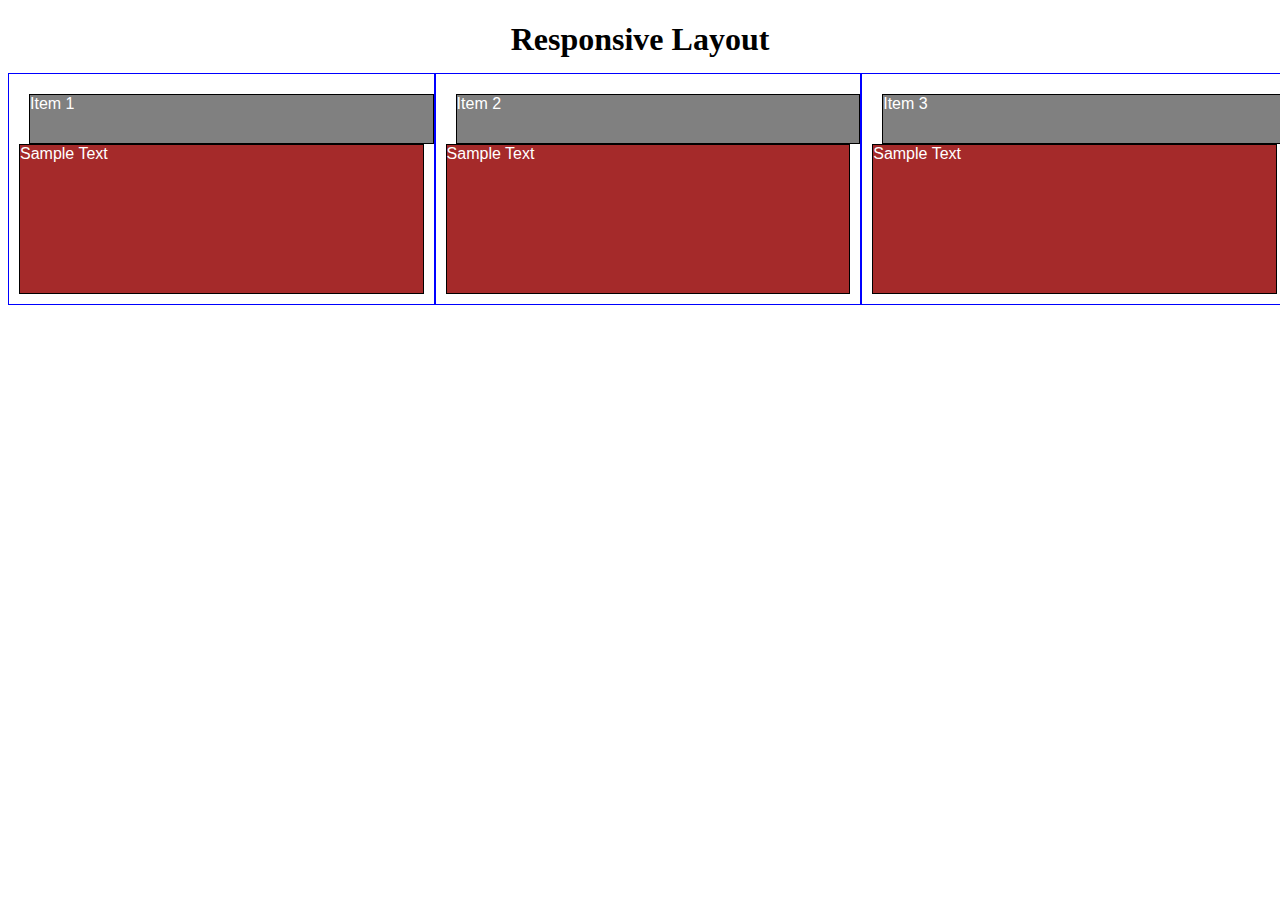
==== css-assignment/index.html @ fd2100e1 "Update index.html" ====
<!DOCTYPE html>
<html>
<head>
<meta charset="utf-8">
<meta name="viewport" content="width=device-width, initial-scale=1">
<title>Responsive Layout</title>
<style>
/********** Base styles **********/
* {
  box-sizing: border-box;
}
h1 {
  margin-bottom: 15px;
  text-align: center;
}
p {
  border: 1px solid black;
  background-color: #A52A2A;
  height: 150px;
  margin-right: 10px;
  margin-left: 10px;
  font-family: Helvetica;
  color: white;
  margin-top: 10px;
  margin-bottom: 10px;
}
  
.title {
  position:relative;
  top:10px;
  left:10px;
  border: 1px solid black;
  background-color: grey;
  height: 50px;
  font-family: Helvetica;
  color: white;
  }
  
  
/* Simple Responsive Framework. */
.row {
  width: 100%;
  position:absolute;
}
/********** Large devices only **********/
@media (min-width: 992px) {
  .col-lg-1, .col-lg-2, .col-lg-3, .col-lg-4, .col-lg-5, .col-lg-6, .col-lg-7, .col-lg-8, .col-lg-9, .col-lg-10, .col-lg-11, .col-lg-12 {
    float: left;
    border: 1px solid blue;
  }
  .col-lg-1 {
    width: 8.33%;
  }
  .col-lg-2 {
    width: 16.66%;
  }
  .col-lg-3 {
    width: 25%;
  }
  .col-lg-4 {
    width: 33.33%;
  }
  .col-lg-5 {
    width: 41.66%;
  }
  .col-lg-6 {
    width: 50%;
  }
  .col-lg-7 {
    width: 58.33%;
  }
  .col-lg-8 {
    width: 66.66%;
  }
  .col-lg-9 {
    width: 74.99%;
  }
  .col-lg-10 {
    width: 83.33%;
  }
  .col-lg-11 {
    width: 91.66%;
  }
  .col-lg-12 {
    width: 100%;
  }
}
/********** Medium devices only **********/
@media (min-width: 768px) and (max-width: 991px) {
  .col-md-1, .col-md-2, .col-md-3, .col-md-4, .col-md-5, .col-md-6, .col-md-7, .col-md-8, .col-md-9, .col-md-10, .col-md-11, .col-md-12 {
    float: left;
    border: 1px solid blue;
  }
  .col-md-1 {
    width: 8.33%;
  }
  .col-md-2 {
    width: 16.66%;
  }
  .col-md-3 {
    width: 25%;
  }
  .col-md-4 {
    width: 33.33%;
  }
  .col-md-5 {
    width: 41.66%;
  }
  .col-md-6 {
    width: 50%;
  }
  .col-md-7 {
    width: 58.33%;
  }
  .col-md-8 {
    width: 66.66%;
  }
  .col-md-9 {
    width: 74.99%;
  }
  .col-md-10 {
    width: 83.33%;
  }
  .col-md-11 {
    width: 91.66%;
  }
  .col-md-12 {
    width: 100%;
  }
}
</style>
</head>
<body>
<h1>Responsive Layout</h1>

<div class="row">
  <section class="col-lg-4 col-md-6">
    <p class="title">Item 1</p>
    <p>Sample Text</p>
  </section>
  <section class="col-lg-4 col-md-6">
    <p class="title">Item 2</p>
    <p>Sample Text</p>
  </section>
  <section class="col-lg-4 col-md-12">
    <p class="title">Item 3</p>
  <p>Sample Text</p>
  </section>
</div>

</body>
</html>
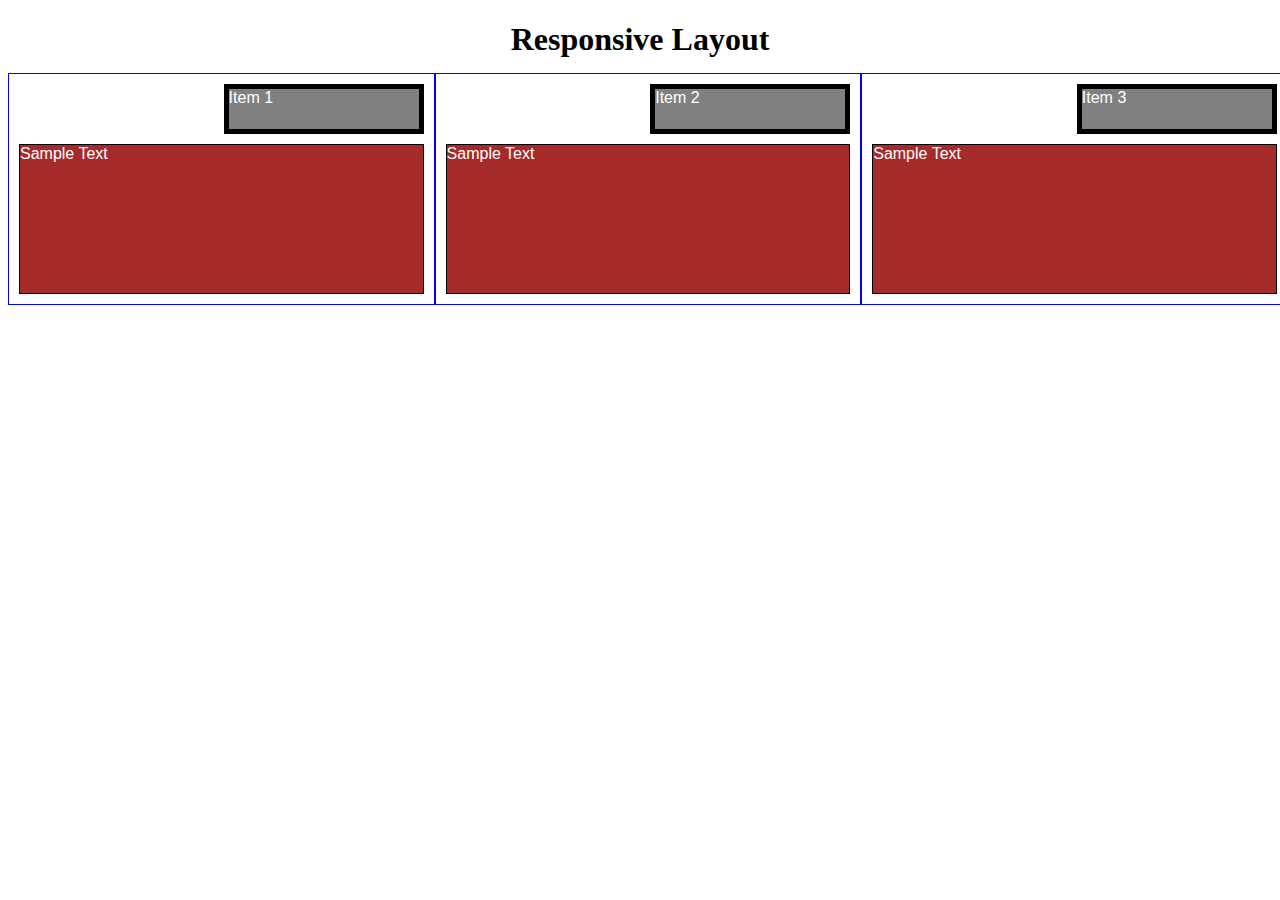
==== commit 878ec9f7: "Update index.html" ====
--- a/css-assignment/index.html
+++ b/css-assignment/index.html
@@ -26,16 +26,17 @@
 }
   
 .title {
-  position:relative;
-  top:10px;
-  left:10px;
-  border: 1px solid black;
+  border: 5px solid black;
   background-color: grey;
+  width:200px;
   height: 50px;
   font-family: Helvetica;
   color: white;
+  float:right;
   }
-  
+  .content {
+    clear:both;
+  }
   
 /* Simple Responsive Framework. */
 .row {
@@ -136,15 +137,15 @@
 <div class="row">
   <section class="col-lg-4 col-md-6">
     <p class="title">Item 1</p>
-    <p>Sample Text</p>
+    <p class="content">Sample Text</p>
   </section>
   <section class="col-lg-4 col-md-6">
     <p class="title">Item 2</p>
-    <p>Sample Text</p>
+    <p class="content">Sample Text</p>
   </section>
   <section class="col-lg-4 col-md-12">
     <p class="title">Item 3</p>
-  <p>Sample Text</p>
+  <p class="content">Sample Text</p>
   </section>
 </div>
 
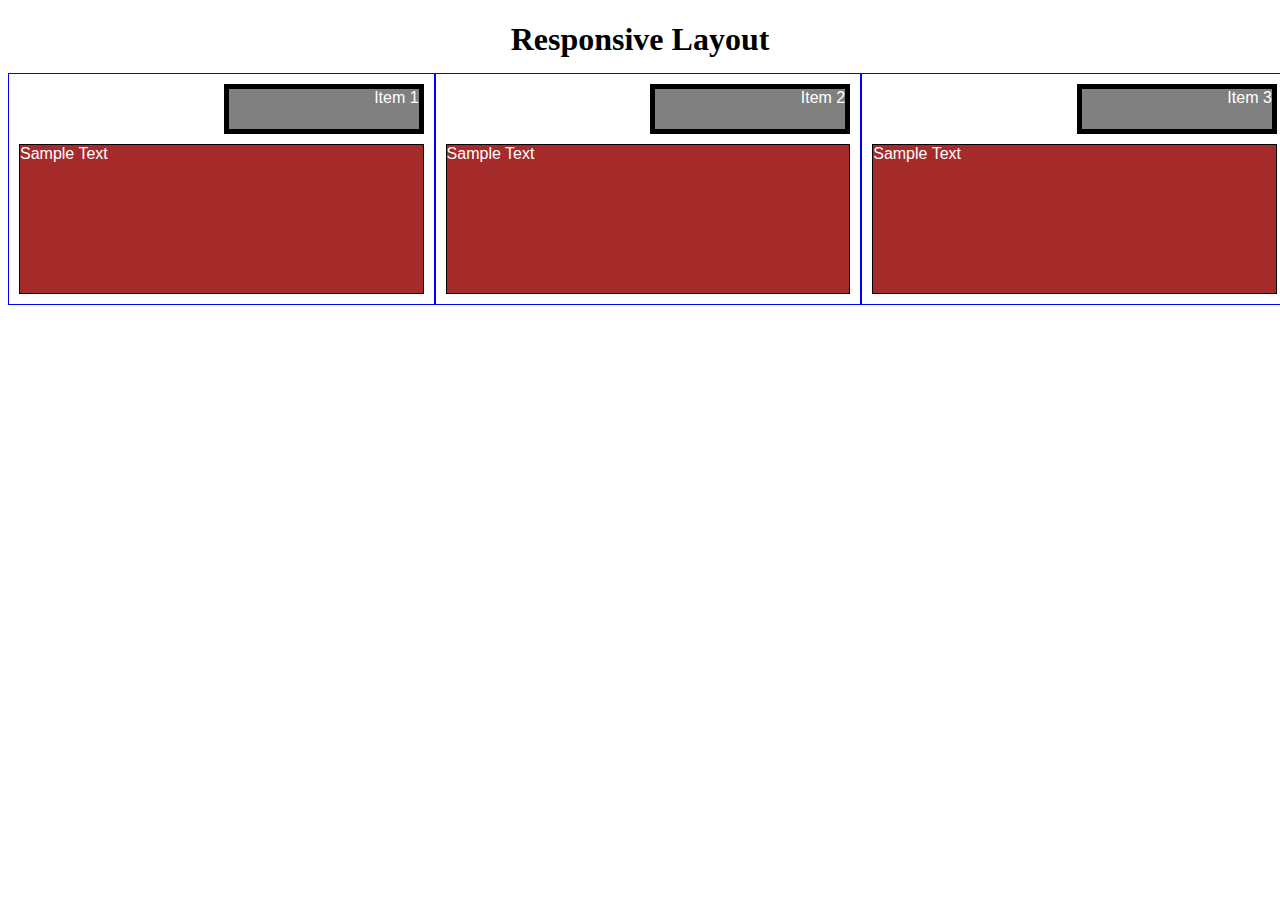
==== commit fc30dd24: "Update index.html" ====
--- a/css-assignment/index.html
+++ b/css-assignment/index.html
@@ -33,6 +33,7 @@
   font-family: Helvetica;
   color: white;
   float:right;
+  text-align:right;
   }
   .content {
     clear:both;
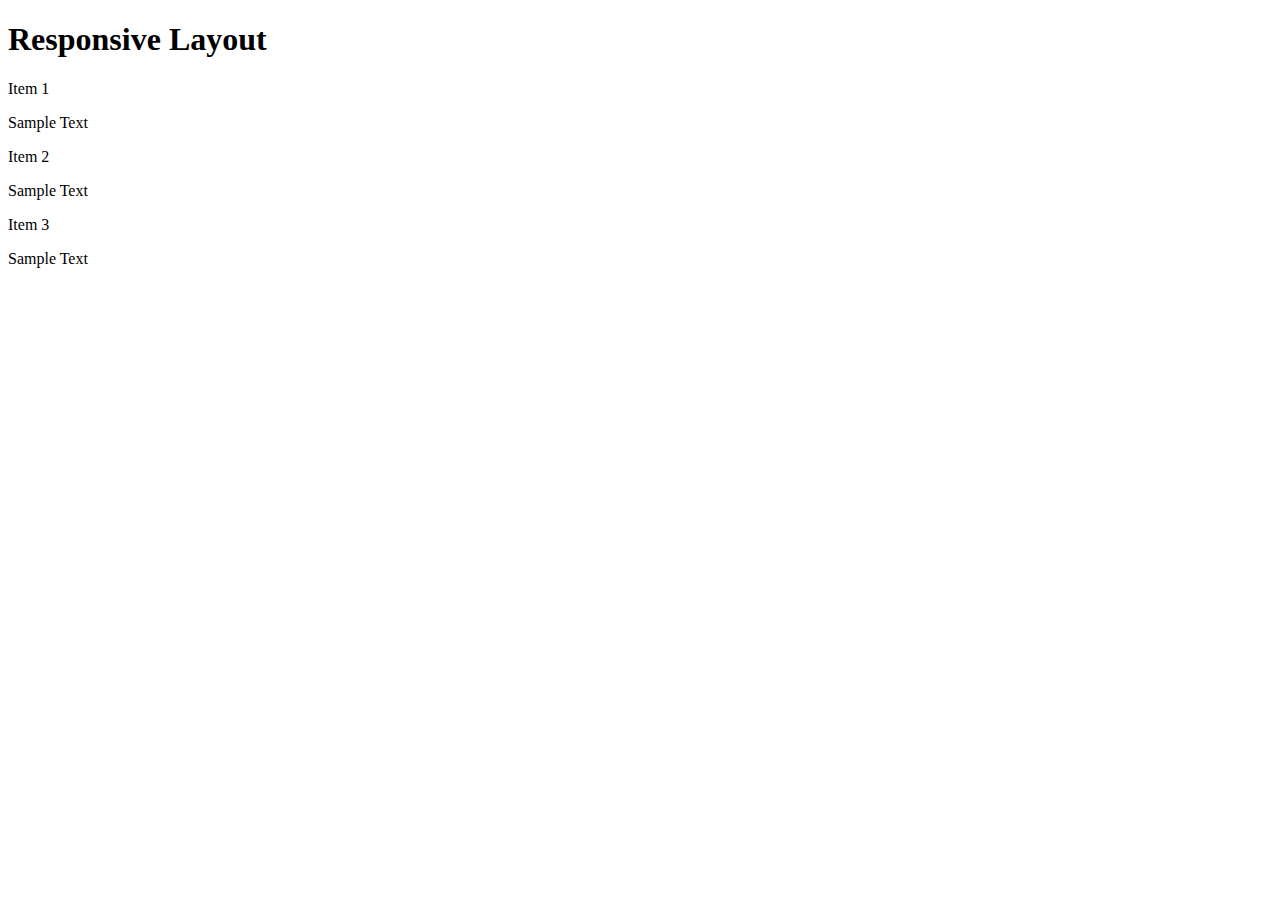
==== commit 820059da: "Update index.html" ====
--- a/css-assignment/index.html
+++ b/css-assignment/index.html
@@ -4,133 +4,7 @@
 <meta charset="utf-8">
 <meta name="viewport" content="width=device-width, initial-scale=1">
 <title>Responsive Layout</title>
-<style>
-/********** Base styles **********/
-* {
-  box-sizing: border-box;
-}
-h1 {
-  margin-bottom: 15px;
-  text-align: center;
-}
-p {
-  border: 1px solid black;
-  background-color: #A52A2A;
-  height: 150px;
-  margin-right: 10px;
-  margin-left: 10px;
-  font-family: Helvetica;
-  color: white;
-  margin-top: 10px;
-  margin-bottom: 10px;
-}
-  
-.title {
-  border: 5px solid black;
-  background-color: grey;
-  width:200px;
-  height: 50px;
-  font-family: Helvetica;
-  color: white;
-  float:right;
-  text-align:right;
-  }
-  .content {
-    clear:both;
-  }
-  
-/* Simple Responsive Framework. */
-.row {
-  width: 100%;
-  position:absolute;
-}
-/********** Large devices only **********/
-@media (min-width: 992px) {
-  .col-lg-1, .col-lg-2, .col-lg-3, .col-lg-4, .col-lg-5, .col-lg-6, .col-lg-7, .col-lg-8, .col-lg-9, .col-lg-10, .col-lg-11, .col-lg-12 {
-    float: left;
-    border: 1px solid blue;
-  }
-  .col-lg-1 {
-    width: 8.33%;
-  }
-  .col-lg-2 {
-    width: 16.66%;
-  }
-  .col-lg-3 {
-    width: 25%;
-  }
-  .col-lg-4 {
-    width: 33.33%;
-  }
-  .col-lg-5 {
-    width: 41.66%;
-  }
-  .col-lg-6 {
-    width: 50%;
-  }
-  .col-lg-7 {
-    width: 58.33%;
-  }
-  .col-lg-8 {
-    width: 66.66%;
-  }
-  .col-lg-9 {
-    width: 74.99%;
-  }
-  .col-lg-10 {
-    width: 83.33%;
-  }
-  .col-lg-11 {
-    width: 91.66%;
-  }
-  .col-lg-12 {
-    width: 100%;
-  }
-}
-/********** Medium devices only **********/
-@media (min-width: 768px) and (max-width: 991px) {
-  .col-md-1, .col-md-2, .col-md-3, .col-md-4, .col-md-5, .col-md-6, .col-md-7, .col-md-8, .col-md-9, .col-md-10, .col-md-11, .col-md-12 {
-    float: left;
-    border: 1px solid blue;
-  }
-  .col-md-1 {
-    width: 8.33%;
-  }
-  .col-md-2 {
-    width: 16.66%;
-  }
-  .col-md-3 {
-    width: 25%;
-  }
-  .col-md-4 {
-    width: 33.33%;
-  }
-  .col-md-5 {
-    width: 41.66%;
-  }
-  .col-md-6 {
-    width: 50%;
-  }
-  .col-md-7 {
-    width: 58.33%;
-  }
-  .col-md-8 {
-    width: 66.66%;
-  }
-  .col-md-9 {
-    width: 74.99%;
-  }
-  .col-md-10 {
-    width: 83.33%;
-  }
-  .col-md-11 {
-    width: 91.66%;
-  }
-  .col-md-12 {
-    width: 100%;
-  }
-}
-</style>
+
 </head>
 <body>
 <h1>Responsive Layout</h1>
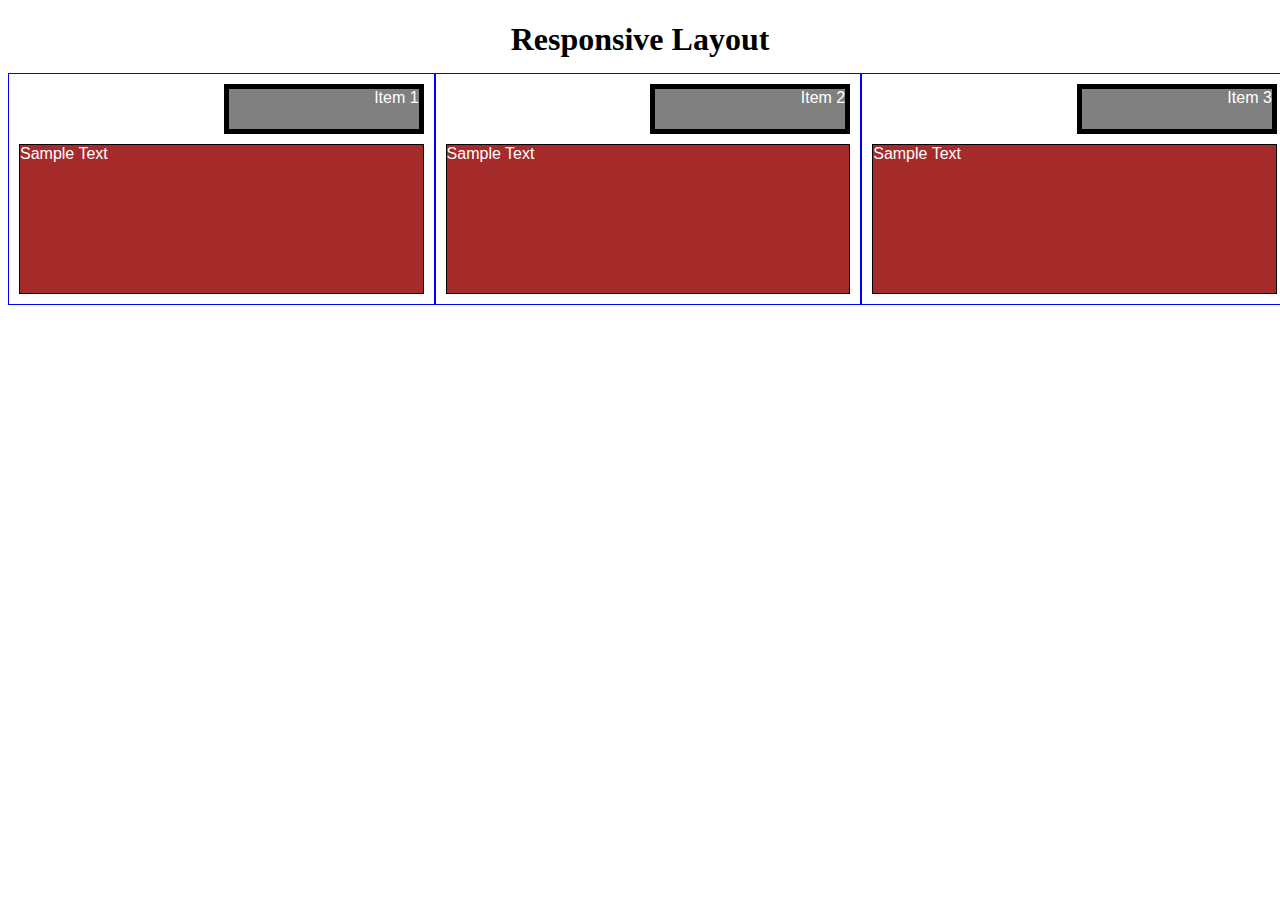
==== commit c5c9be28: "Update index.html" ====
--- a/css-assignment/index.html
+++ b/css-assignment/index.html
@@ -4,7 +4,7 @@
 <meta charset="utf-8">
 <meta name="viewport" content="width=device-width, initial-scale=1">
 <title>Responsive Layout</title>
-
+<link rel="stylesheet" href="style.css">
 </head>
 <body>
 <h1>Responsive Layout</h1>
--- a/css-assignment/style.css
+++ b/css-assignment/style.css
@@ -0,0 +1,124 @@
+* {
+  box-sizing: border-box;
+}
+h1 {
+  margin-bottom: 15px;
+  text-align: center;
+}
+p {
+  border: 1px solid black;
+  background-color: #A52A2A;
+  height: 150px;
+  margin-right: 10px;
+  margin-left: 10px;
+  font-family: Helvetica;
+  color: white;
+  margin-top: 10px;
+  margin-bottom: 10px;
+}
+  
+.title {
+  border: 5px solid black;
+  background-color: grey;
+  width:200px;
+  height: 50px;
+  font-family: Helvetica;
+  color: white;
+  float:right;
+  text-align:right;
+  }
+  .content {
+    clear:both;
+  }
+  
+/* Simple Responsive Framework. */
+.row {
+  width: 100%;
+  position:absolute;
+}
+/********** Large devices only **********/
+@media (min-width: 992px) {
+  .col-lg-1, .col-lg-2, .col-lg-3, .col-lg-4, .col-lg-5, .col-lg-6, .col-lg-7, .col-lg-8, .col-lg-9, .col-lg-10, .col-lg-11, .col-lg-12 {
+    float: left;
+    border: 1px solid blue;
+  }
+  .col-lg-1 {
+    width: 8.33%;
+  }
+  .col-lg-2 {
+    width: 16.66%;
+  }
+  .col-lg-3 {
+    width: 25%;
+  }
+  .col-lg-4 {
+    width: 33.33%;
+  }
+  .col-lg-5 {
+    width: 41.66%;
+  }
+  .col-lg-6 {
+    width: 50%;
+  }
+  .col-lg-7 {
+    width: 58.33%;
+  }
+  .col-lg-8 {
+    width: 66.66%;
+  }
+  .col-lg-9 {
+    width: 74.99%;
+  }
+  .col-lg-10 {
+    width: 83.33%;
+  }
+  .col-lg-11 {
+    width: 91.66%;
+  }
+  .col-lg-12 {
+    width: 100%;
+  }
+}
+/********** Medium devices only **********/
+@media (min-width: 768px) and (max-width: 991px) {
+  .col-md-1, .col-md-2, .col-md-3, .col-md-4, .col-md-5, .col-md-6, .col-md-7, .col-md-8, .col-md-9, .col-md-10, .col-md-11, .col-md-12 {
+    float: left;
+    border: 1px solid blue;
+  }
+  .col-md-1 {
+    width: 8.33%;
+  }
+  .col-md-2 {
+    width: 16.66%;
+  }
+  .col-md-3 {
+    width: 25%;
+  }
+  .col-md-4 {
+    width: 33.33%;
+  }
+  .col-md-5 {
+    width: 41.66%;
+  }
+  .col-md-6 {
+    width: 50%;
+  }
+  .col-md-7 {
+    width: 58.33%;
+  }
+  .col-md-8 {
+    width: 66.66%;
+  }
+  .col-md-9 {
+    width: 74.99%;
+  }
+  .col-md-10 {
+    width: 83.33%;
+  }
+  .col-md-11 {
+    width: 91.66%;
+  }
+  .col-md-12 {
+    width: 100%;
+  }
+}
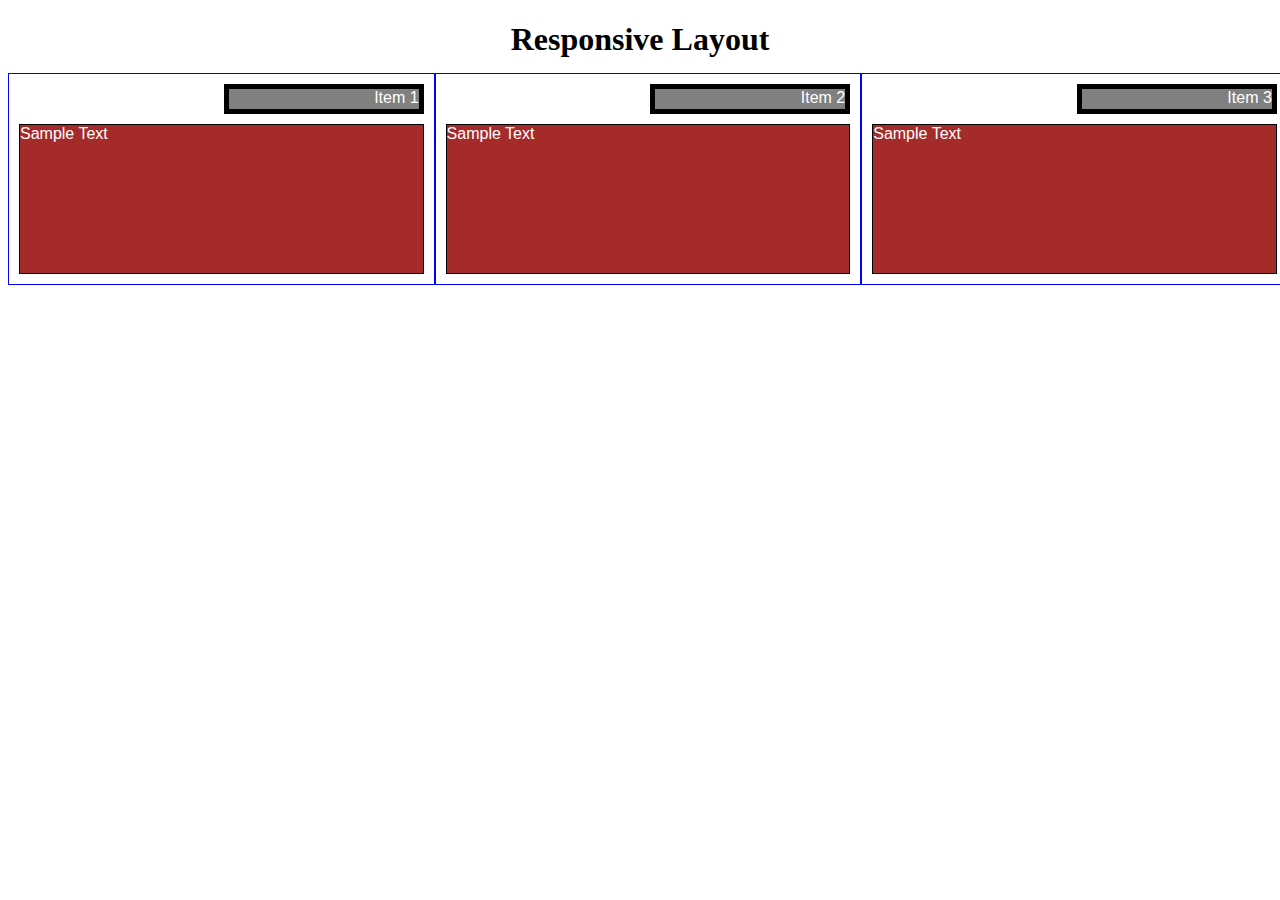
==== commit ee1a09e6: "Update index.html" ====
--- a/css-assignment/index.html
+++ b/css-assignment/index.html
@@ -4,7 +4,7 @@
 <meta charset="utf-8">
 <meta name="viewport" content="width=device-width, initial-scale=1">
 <title>Responsive Layout</title>
-<link rel="stylesheet" href="style.css">
+<link rel="stylesheet" href="css/style.css">
 </head>
 <body>
 <h1>Responsive Layout</h1>
--- a/css-assignment/css/style.css
+++ b/css-assignment/css/style.css
@@ -0,0 +1,124 @@
+* {
+  box-sizing: border-box;
+}
+h1 {
+  margin-bottom: 15px;
+  text-align: center;
+}
+p {
+  border: 1px solid black;
+  background-color: #A52A2A;
+  height: 150px;
+  margin-right: 10px;
+  margin-left: 10px;
+  font-family: Helvetica;
+  color: white;
+  margin-top: 10px;
+  margin-bottom: 10px;
+}
+  
+.title {
+  border: 5px solid black;
+  background-color: grey;
+  width:200px;
+  height: 30px;
+  font-family: Helvetica;
+  color: white;
+  float:right;
+  text-align:right;
+  }
+  .content {
+    clear:both;
+  }
+  
+/* Simple Responsive Framework. */
+.row {
+  width: 100%;
+  position:absolute;
+}
+/********** Large devices only **********/
+@media (min-width: 992px) {
+  .col-lg-1, .col-lg-2, .col-lg-3, .col-lg-4, .col-lg-5, .col-lg-6, .col-lg-7, .col-lg-8, .col-lg-9, .col-lg-10, .col-lg-11, .col-lg-12 {
+    float: left;
+    border: 1px solid blue;
+  }
+  .col-lg-1 {
+    width: 8.33%;
+  }
+  .col-lg-2 {
+    width: 16.66%;
+  }
+  .col-lg-3 {
+    width: 25%;
+  }
+  .col-lg-4 {
+    width: 33.33%;
+  }
+  .col-lg-5 {
+    width: 41.66%;
+  }
+  .col-lg-6 {
+    width: 50%;
+  }
+  .col-lg-7 {
+    width: 58.33%;
+  }
+  .col-lg-8 {
+    width: 66.66%;
+  }
+  .col-lg-9 {
+    width: 74.99%;
+  }
+  .col-lg-10 {
+    width: 83.33%;
+  }
+  .col-lg-11 {
+    width: 91.66%;
+  }
+  .col-lg-12 {
+    width: 100%;
+  }
+}
+/********** Medium devices only **********/
+@media (min-width: 768px) and (max-width: 991px) {
+  .col-md-1, .col-md-2, .col-md-3, .col-md-4, .col-md-5, .col-md-6, .col-md-7, .col-md-8, .col-md-9, .col-md-10, .col-md-11, .col-md-12 {
+    float: left;
+    border: 1px solid blue;
+  }
+  .col-md-1 {
+    width: 8.33%;
+  }
+  .col-md-2 {
+    width: 16.66%;
+  }
+  .col-md-3 {
+    width: 25%;
+  }
+  .col-md-4 {
+    width: 33.33%;
+  }
+  .col-md-5 {
+    width: 41.66%;
+  }
+  .col-md-6 {
+    width: 50%;
+  }
+  .col-md-7 {
+    width: 58.33%;
+  }
+  .col-md-8 {
+    width: 66.66%;
+  }
+  .col-md-9 {
+    width: 74.99%;
+  }
+  .col-md-10 {
+    width: 83.33%;
+  }
+  .col-md-11 {
+    width: 91.66%;
+  }
+  .col-md-12 {
+    width: 100%;
+  }
+}
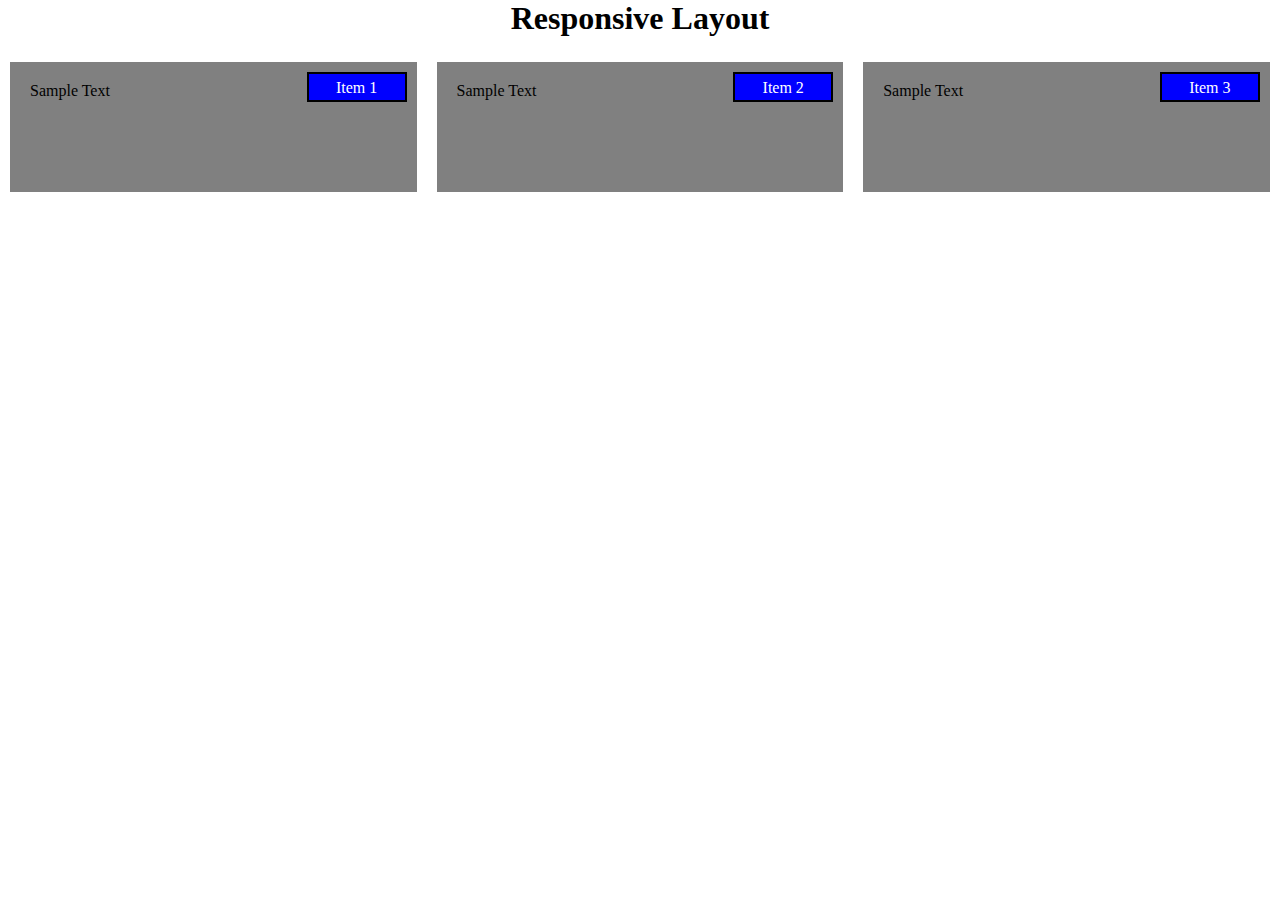
==== commit edcde0d4: "Update index.html" ====
--- a/css-assignment/index.html
+++ b/css-assignment/index.html
@@ -10,15 +10,15 @@
 <h1>Responsive Layout</h1>
 
 <div class="row">
-  <section class="col-lg-4 col-md-6">
+  <section class="col-lg-4 col-md-6 col-sm-12">
     <p class="title">Item 1</p>
     <p class="content">Sample Text</p>
   </section>
-  <section class="col-lg-4 col-md-6">
+  <section class="col-lg-4 col-md-6 col-sm-12">
     <p class="title">Item 2</p>
     <p class="content">Sample Text</p>
   </section>
-  <section class="col-lg-4 col-md-12">
+  <section class="col-lg-4 col-md-12 col-sm-12">
     <p class="title">Item 3</p>
   <p class="content">Sample Text</p>
   </section>
--- a/css-assignment/css/style.css
+++ b/css-assignment/css/style.css
@@ -1,46 +1,48 @@
 * {
   box-sizing: border-box;
+  margin:0;
+  padding:0;
 }
 h1 {
   margin-bottom: 15px;
   text-align: center;
 }
-p {
-  border: 1px solid black;
-  background-color: #A52A2A;
+section {
+  background-color: grey;
+  position:relative;
   height: 150px;
-  margin-right: 10px;
-  margin-left: 10px;
-  font-family: Helvetica;
-  color: white;
-  margin-top: 10px;
-  margin-bottom: 10px;
+
 }
   
 .title {
-  border: 5px solid black;
-  background-color: grey;
-  width:200px;
+  border: 2px solid black;
+  background-color: blue;
   height: 30px;
-  font-family: Helvetica;
+  width: 100px;
+  padding:5px;
   color: white;
+  text-align:center;
   float:right;
-  text-align:right;
   }
   .content {
+    color:black;
     clear:both;
+    position:absolute;
+    padding:10px;
+    
+    
   }
   
 /* Simple Responsive Framework. */
 .row {
   width: 100%;
-  position:absolute;
 }
 /********** Large devices only **********/
 @media (min-width: 992px) {
   .col-lg-1, .col-lg-2, .col-lg-3, .col-lg-4, .col-lg-5, .col-lg-6, .col-lg-7, .col-lg-8, .col-lg-9, .col-lg-10, .col-lg-11, .col-lg-12 {
     float: left;
-    border: 1px solid blue;
+    border: 10px solid white;
+    padding:10px;
   }
   .col-lg-1 {
     width: 8.33%;
@@ -83,7 +85,8 @@
 @media (min-width: 768px) and (max-width: 991px) {
   .col-md-1, .col-md-2, .col-md-3, .col-md-4, .col-md-5, .col-md-6, .col-md-7, .col-md-8, .col-md-9, .col-md-10, .col-md-11, .col-md-12 {
     float: left;
-    border: 1px solid blue;
+    border: 10px solid white;
+    padding:10px;
   }
   .col-md-1 {
     width: 8.33%;
@@ -122,3 +125,47 @@
     width: 100%;
   }
 }
+  /********** Small devices only **********/
+@media (max-width: 767px) {
+  .col-sm-1, .col-sm-2, .col-sm-3, .col-sm-4, .col-sm-5, .col-sm-6, .col-sm-7, .col-sm-8, .col-sm-9, .col-sm-10, .col-sm-11, .col-sm-12 {
+    float: left;
+    border: 10px solid white;
+    padding:10px;
+  }
+  .col-sm-1 {
+    width: 8.33%;
+  }
+  .col-sm-2 {
+    width: 16.66%;
+  }
+  .col-sm-3 {
+    width: 25%;
+  }
+  .col-sm-4 {
+    width: 33.33%;
+  }
+  .col-sm-5 {
+    width: 41.66%;
+  }
+  .col-sm-6 {
+    width: 50%;
+  }
+  .col-sm-7 {
+    width: 58.33%;
+  }
+  .col-sm-8 {
+    width: 66.66%;
+  }
+  .col-sm-9 {
+    width: 74.99%;
+  }
+  .col-sm-10 {
+    width: 83.33%;
+  }
+  .col-sm-11 {
+    width: 91.66%;
+  }
+  .col-sm-12 {
+    width: 100%;
+  }
+}
